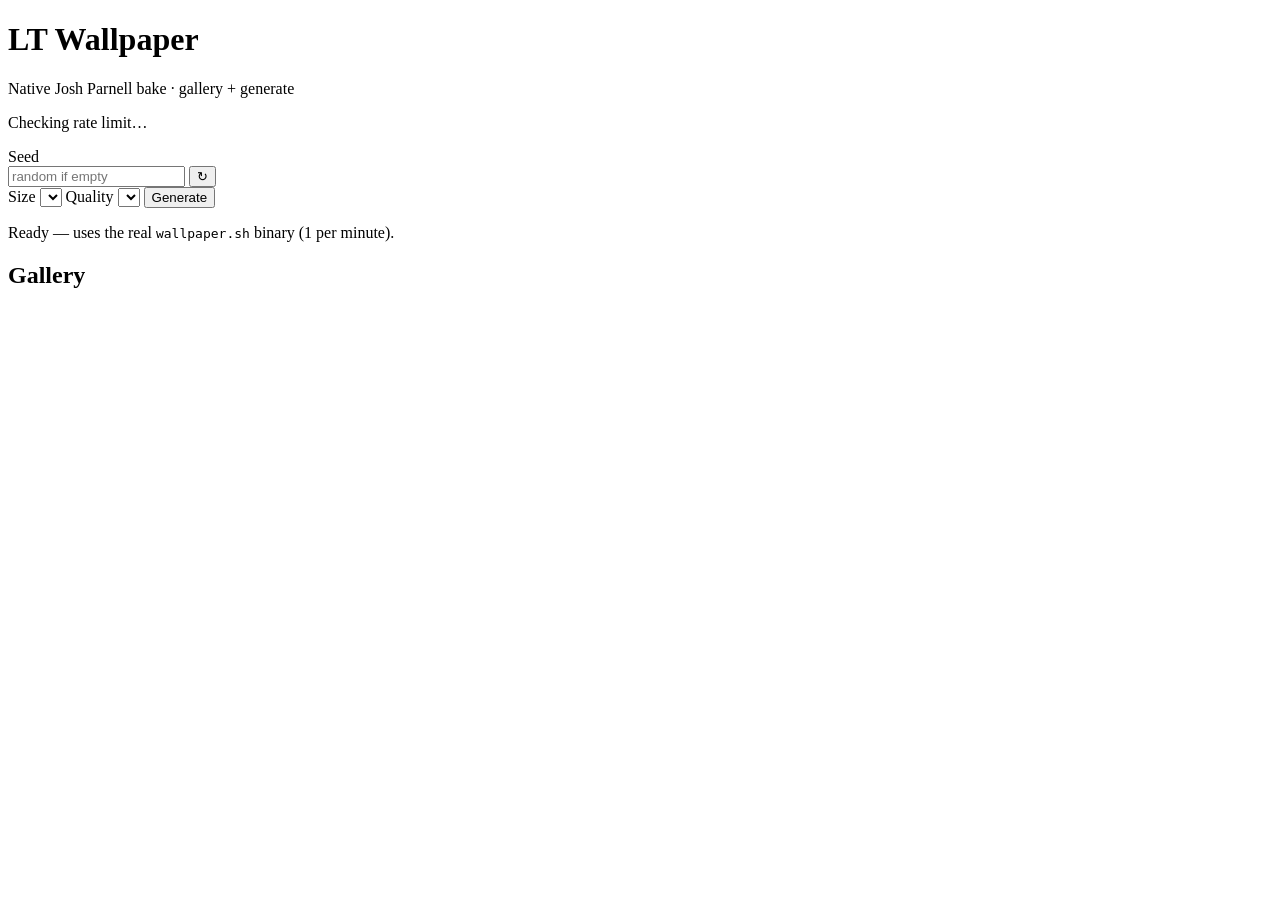
==== lt-wallpaper/gallery/static/index.html @ 355abd23 "Add native-bake wallpaper gallery with rate-limited generate Replace the WebGL port direction with a" ====
<!DOCTYPE html>
<html lang="en">
<head>
  <meta charset="utf-8" />
  <meta name="viewport" content="width=device-width, initial-scale=1" />
  <title>LT Wallpaper Gallery</title>
  <link rel="icon" href="data:image/svg+xml,%3Csvg xmlns='http://www.w3.org/2000/svg' viewBox='0 0 32 32'%3E%3Crect width='32' height='32' fill='%23080a0e'/%3E%3Ccircle cx='16' cy='16' r='6' fill='%23c8f06c'/%3E%3C/svg%3E" />
  <link rel="preconnect" href="https://fonts.googleapis.com" />
  <link rel="preconnect" href="https://fonts.gstatic.com" crossorigin />
  <link href="https://fonts.googleapis.com/css2?family=IBM+Plex+Mono:wght@400;500&family=Syne:wght@600;700&display=swap" rel="stylesheet" />
  <link rel="stylesheet" href="/styles.css" />
</head>
<body>
  <div class="atmosphere" aria-hidden="true"></div>

  <header class="top">
    <div class="brand">
      <h1>LT Wallpaper</h1>
      <p>Native Josh Parnell bake · gallery + generate</p>
    </div>
    <p class="rate" id="rate">Checking rate limit…</p>
  </header>

  <main>
    <section class="compose" aria-label="Generate">
      <div class="cats" id="cats" role="listbox" aria-label="Category"></div>

      <form class="controls" id="form">
        <label class="field">
          <span>Seed</span>
          <div class="row">
            <input id="seed" type="text" placeholder="random if empty" spellcheck="false" autocomplete="off" />
            <button type="button" id="rand" title="Random seed">↻</button>
          </div>
        </label>
        <label class="field">
          <span>Size</span>
          <select id="size"></select>
        </label>
        <label class="field">
          <span>Quality</span>
          <select id="quality"></select>
        </label>
        <button type="submit" class="primary" id="generate">Generate</button>
      </form>
      <p class="status" id="status">Ready — uses the real <code>wallpaper.sh</code> binary (1 per minute).</p>
    </section>

    <section class="gallery-wrap" aria-label="Gallery">
      <div class="gallery-bar">
        <h2>Gallery</h2>
        <div class="filters" id="filters"></div>
      </div>
      <div class="gallery" id="gallery"></div>
    </section>
  </main>

  <dialog id="lightbox" class="lightbox">
    <form method="dialog">
      <button value="close" class="close" aria-label="Close">×</button>
    </form>
    <img id="lightImg" alt="" />
    <p id="lightMeta"></p>
    <a id="lightDl" download>Download PNG</a>
  </dialog>

  <script type="module" src="/app.js"></script>
</body>
</html>
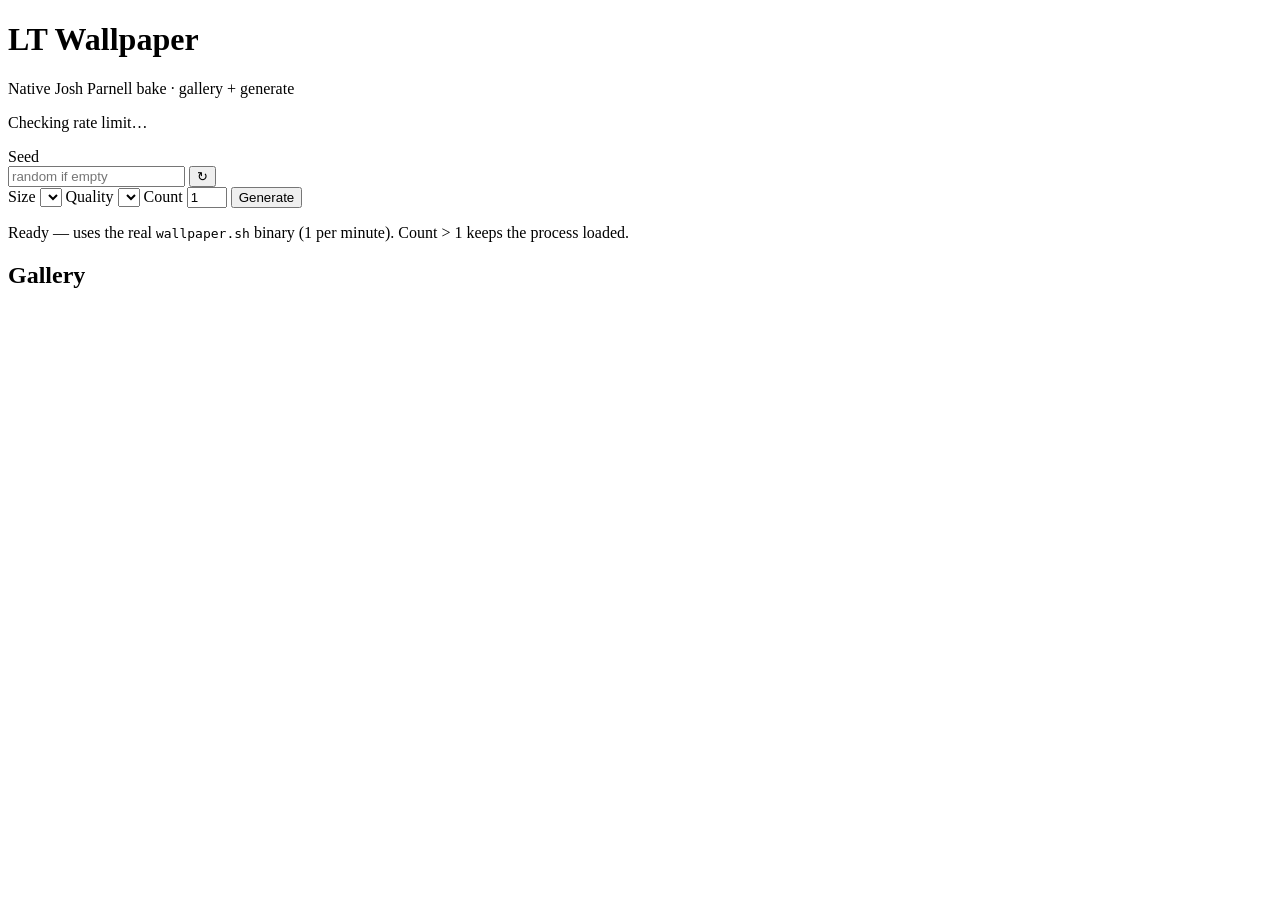
==== commit fc35e88b: "Keep the engine loaded for batch wallpaper captures Add count=/outdir=/presets= so one lt process cy" ====
--- a/lt-wallpaper/gallery/static/index.html
+++ b/lt-wallpaper/gallery/static/index.html
@@ -41,9 +41,13 @@
           <span>Quality</span>
           <select id="quality"></select>
         </label>
+        <label class="field">
+          <span>Count</span>
+          <input id="count" type="number" min="1" max="8" value="1" title="Plates in one engine launch" />
+        </label>
         <button type="submit" class="primary" id="generate">Generate</button>
       </form>
-      <p class="status" id="status">Ready — uses the real <code>wallpaper.sh</code> binary (1 per minute).</p>
+      <p class="status" id="status">Ready — uses the real <code>wallpaper.sh</code> binary (1 per minute). Count &gt; 1 keeps the process loaded.</p>
     </section>
 
     <section class="gallery-wrap" aria-label="Gallery">
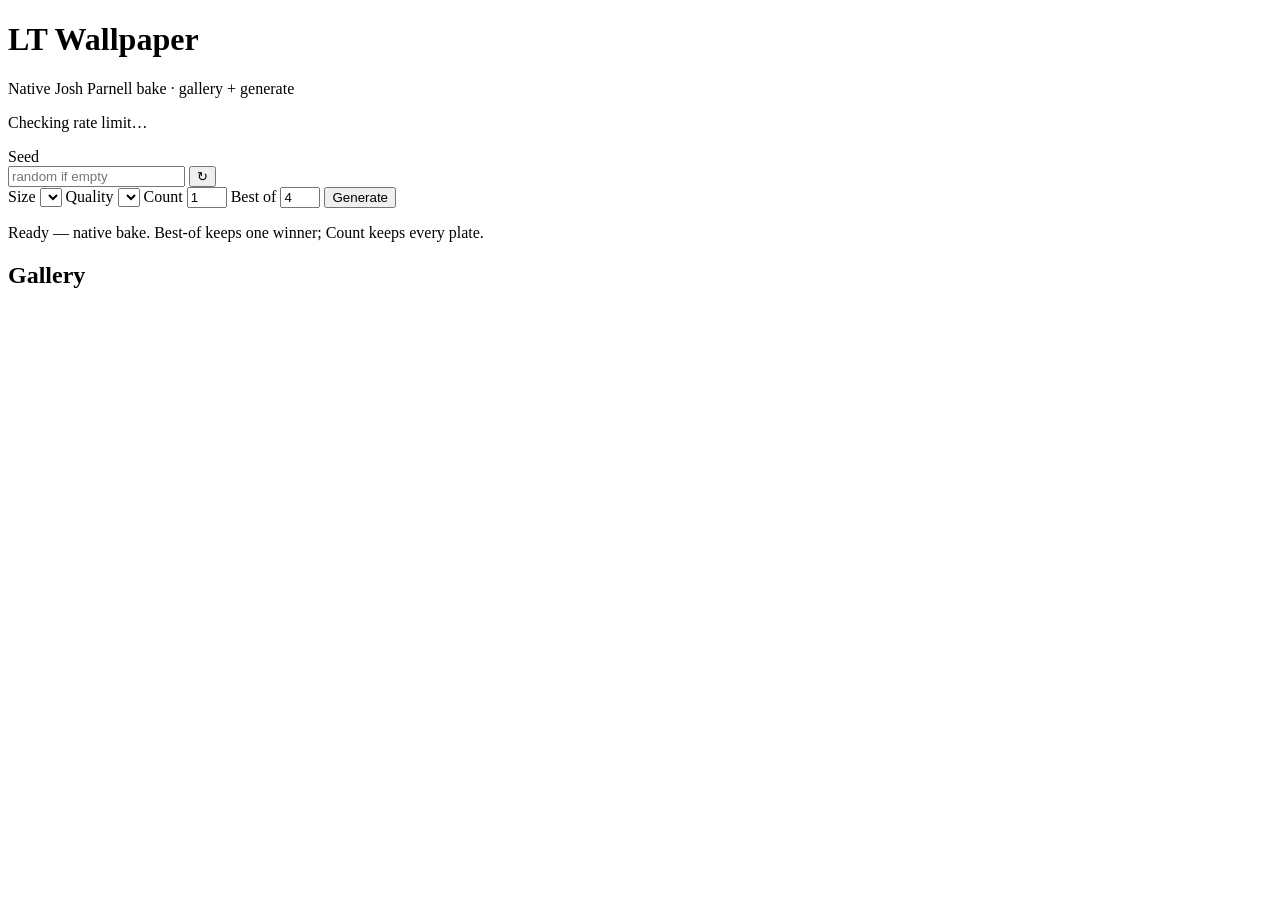
==== commit 508e8c68: "Add capital ships and best-of-N plate picking Wire Gen.ShipCapital into capital/armada presets, scor" ====
--- a/lt-wallpaper/gallery/static/index.html
+++ b/lt-wallpaper/gallery/static/index.html
@@ -43,11 +43,15 @@
         </label>
         <label class="field">
           <span>Count</span>
-          <input id="count" type="number" min="1" max="8" value="1" title="Plates in one engine launch" />
+          <input id="count" type="number" min="1" max="8" value="1" title="Keep every plate from one launch" />
+        </label>
+        <label class="field">
+          <span>Best of</span>
+          <input id="best" type="number" min="1" max="8" value="4" title="Bake N candidates, keep the highest-scoring plate" />
         </label>
         <button type="submit" class="primary" id="generate">Generate</button>
       </form>
-      <p class="status" id="status">Ready — uses the real <code>wallpaper.sh</code> binary (1 per minute). Count &gt; 1 keeps the process loaded.</p>
+      <p class="status" id="status">Ready — native bake. Best-of keeps one winner; Count keeps every plate.</p>
     </section>
 
     <section class="gallery-wrap" aria-label="Gallery">
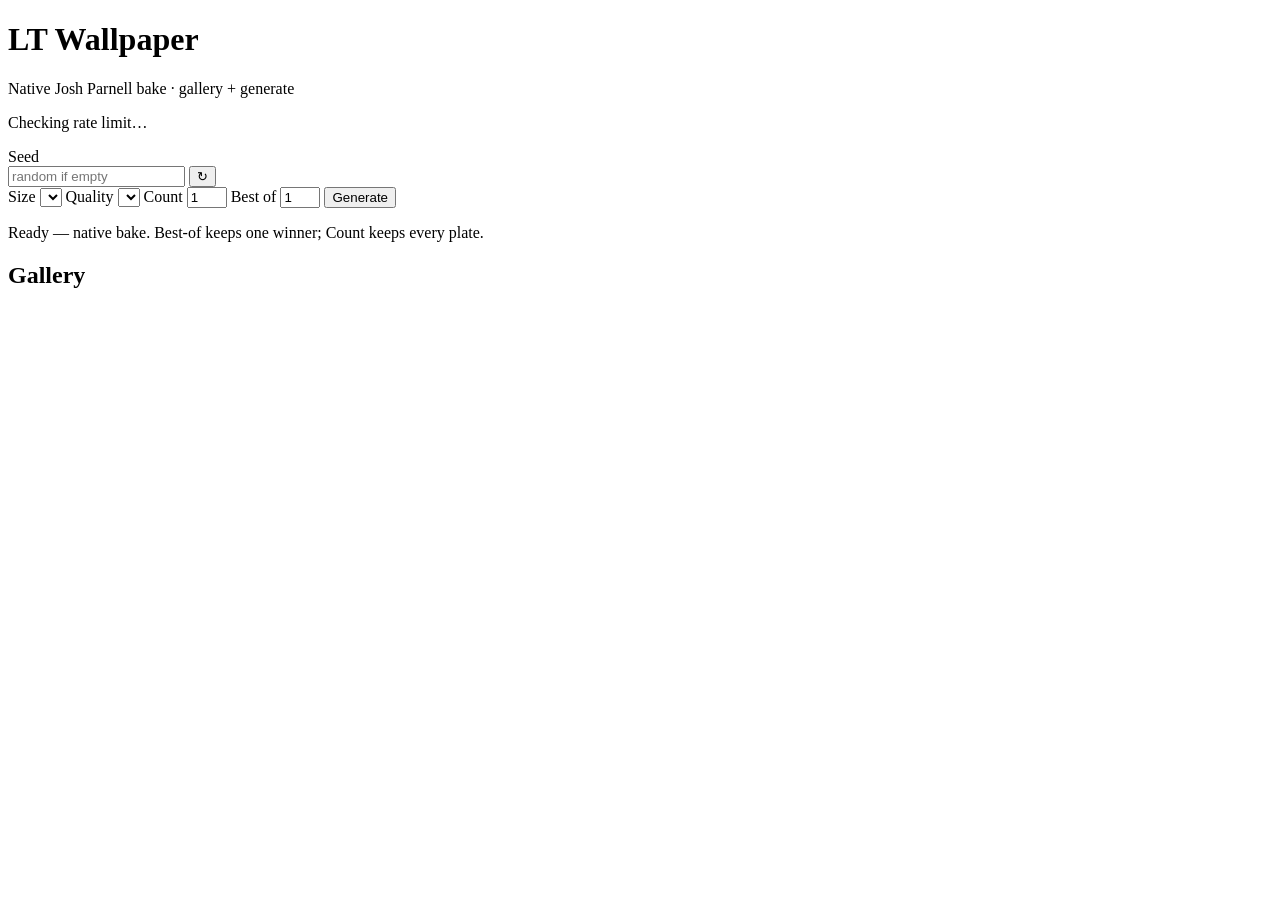
==== commit bc499a81: "Clarify why Generate is locked; default Best-of to 1 The muted button is disabled during busy/rate-l" ====
--- a/lt-wallpaper/gallery/static/index.html
+++ b/lt-wallpaper/gallery/static/index.html
@@ -47,7 +47,7 @@
         </label>
         <label class="field">
           <span>Best of</span>
-          <input id="best" type="number" min="1" max="8" value="4" title="Bake N candidates, keep the highest-scoring plate" />
+          <input id="best" type="number" min="1" max="8" value="1" title="Bake N candidates, keep the highest-scoring plate (use 1 on small hosts)" />
         </label>
         <button type="submit" class="primary" id="generate">Generate</button>
       </form>
